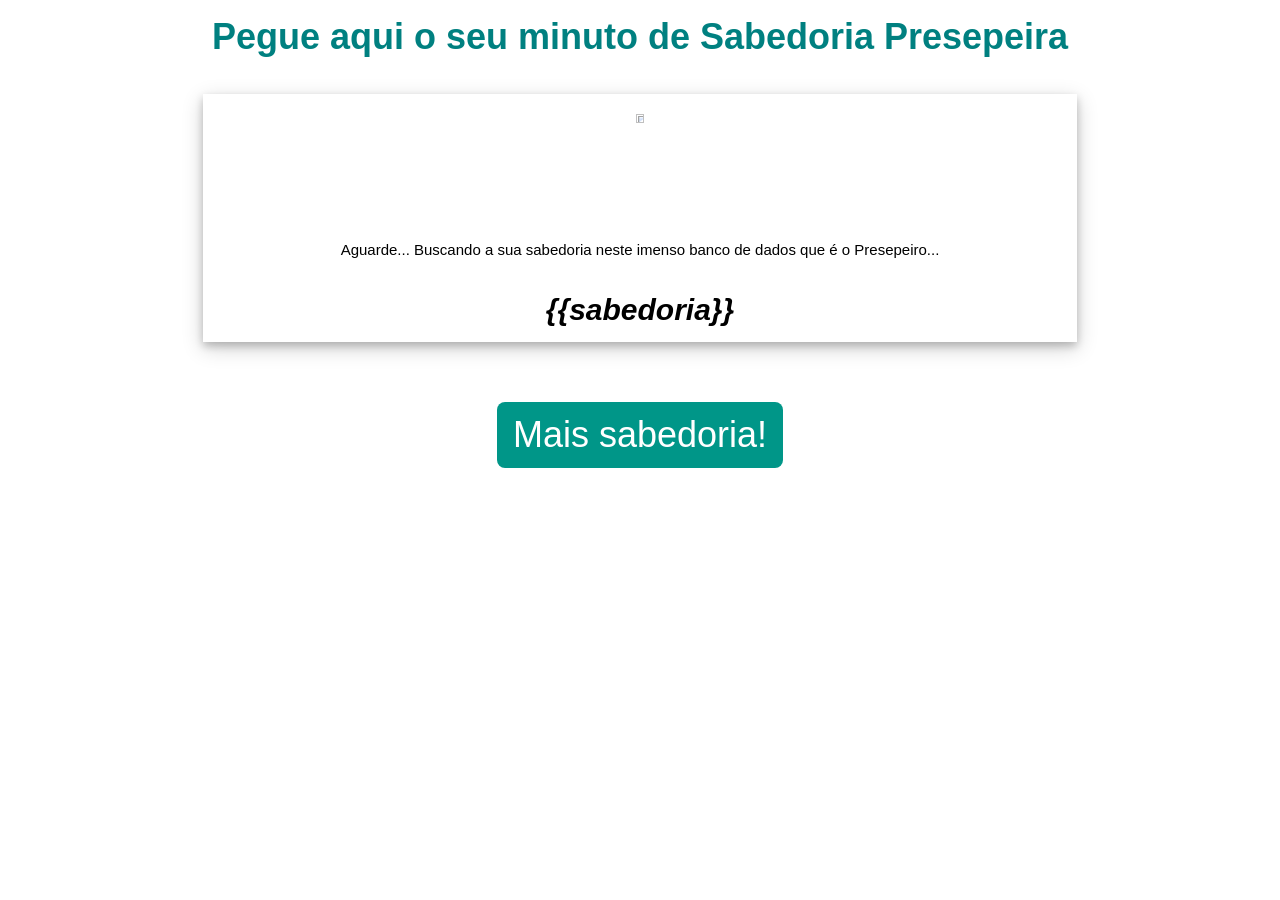
==== static/index.html @ c14ec1e2 "Creating project" ====
<html ng-app="presepasApp">
<meta charset="utf-8" /> 
<head><title>Sabedoria Presepeira</title>
<meta name="viewport" content="width=device-width, initial-scale=1">
<link rel="stylesheet" href="style/style.css">
 <script data-require="angular.js@*" data-semver="1.5.5" src="/js/angular.min.js"></script>
 <script data-require="angular-route@*" data-semver="1.5.5" src="/js/angular-route.min.js"></script>
    <script data-require="angular-route@*" data-semver="1.5.5" src="/js/angular-resource.min.js"></script>
     <script src="/js/app.js"></script>
</head><body>
<center>
<div class="w3-container" ng-controller="MainController as ctrl">
  <h1 style="
    color: teal;
    font-weight: bold;
">Pegue aqui o seu minuto de Sabedoria Presepeira</h1>
  <div class="w3-card-4" style="width:70%; margin: 30px;">
    <div ng-show="ctrl.showLoading" style="margin-left: 20px; margin-right: 20px;">
    	<img src="/img/loading.gif" width="10%" style="margin-top: 20px; margin-bottom: 20px;">
    	<p>Aguarde... Buscando a sua sabedoria neste imenso banco de dados que é o Presepeiro...</p>
    </div>
    <div class="w3-container">
      <h2><b><i>{{sabedoria}}</i></b></h2>
    </div>
  </div>
  <p><button class="w3-btn w3-round-large w3-xxlarge w3-ripple w3-teal" style="margin: 30px" ng-click="ctrl.getSabedoria()">Mais sabedoria!</button></p>
</div>
</center>




</body></html>
---- static/style/style.css ----
/* W3.CSS 2.82 by Jan Egil and Borge Refsnes */
html{box-sizing:border-box}*,*:before,*:after{box-sizing:inherit}
/* Extract from normalize.css by Nicolas Gallagher and Jonathan Neal git.io/normalize */
html{-ms-text-size-adjust:100%;-webkit-text-size-adjust:100%}body{margin:0}
article,aside,details,figcaption,figure,footer,header,main,menu,nav,section,summary{display:block}
audio,canvas,progress,video{display:inline-block}progress{vertical-align:baseline}
audio:not([controls]){display:none;height:0}[hidden],template{display:none}
a{background-color:transparent;-webkit-text-decoration-skip:objects}
a:active,a:hover{outline-width:0}abbr[title]{border-bottom:none;text-decoration:underline;text-decoration:underline dotted}
dfn{font-style:italic}mark{background:#ff0;color:#000}
small{font-size:80%}sub,sup{font-size:75%;line-height:0;position:relative;vertical-align:baseline}
sub{bottom:-0.25em}sup{top:-0.5em}figure{margin:1em 40px}
img{border-style:none}svg:not(:root){overflow:hidden}
code,kbd,pre,samp{font-family:monospace,monospace;font-size:1em}
hr{box-sizing:content-box;height:0;overflow:visible}
button,input,select,textarea{font:inherit;margin:0}optgroup{font-weight:bold}
button,input{overflow:visible}button,select{text-transform:none}
button,html [type=button],[type=reset],[type=submit]{-webkit-appearance:button}
button::-moz-focus-inner, [type=button]::-moz-focus-inner, [type=reset]::-moz-focus-inner, [type=submit]::-moz-focus-inner{border-style:none;padding:0}
button:-moz-focusring, [type=button]:-moz-focusring, [type=reset]:-moz-focusring, [type=submit]:-moz-focusring{outline:1px dotted ButtonText}
fieldset{border:1px solid #c0c0c0;margin:0 2px;padding:.35em .625em .75em}
legend{color:inherit;display:table;max-width:100%;padding:0;white-space:normal}textarea{overflow:auto}
[type=checkbox],[type=radio]{padding:0}
[type=number]::-webkit-inner-spin-button,[type=number]::-webkit-outer-spin-button{height:auto}
[type=search]{-webkit-appearance:textfield;outline-offset:-2px}
[type=search]::-webkit-search-cancel-button,[type=search]::-webkit-search-decoration{-webkit-appearance:none}
::-webkit-input-placeholder{color:inherit;opacity:0.54}
::-webkit-file-upload-button{-webkit-appearance:button;font:inherit}
/* End extract */
html,body{font-family:Verdana,sans-serif;font-size:15px;line-height:1.5}html{overflow-x:hidden}
h1,h2,h3,h4,h5,h6,.w3-slim,.w3-wide{font-family:"Segoe UI",Arial,sans-serif}
h1{font-size:36px}h2{font-size:30px}h3{font-size:24px}h4{font-size:20px}h5{font-size:18px}h6{font-size:16px}
.w3-serif{font-family:"Times New Roman",Times,serif}
h1,h2,h3,h4,h5,h6{font-weight:400;margin:10px 0}.w3-wide{letter-spacing:4px}
h1 a,h2 a,h3 a,h4 a,h5 a,h6 a{font-weight:inherit}
hr{border:0;border-top:1px solid #eee;margin:20px 0}
img{margin-bottom:-5px}a{color:inherit}
.w3-image{max-width:100%;height:auto}
.w3-table,.w3-table-all{border-collapse:collapse;border-spacing:0;width:100%;display:table}
.w3-table-all{border:1px solid #ccc}
.w3-bordered tr,.w3-table-all tr{border-bottom:1px solid #ddd}
.w3-striped tbody tr:nth-child(even){background-color:#f1f1f1}
.w3-table-all tr:nth-child(odd){background-color:#fff}
.w3-table-all tr:nth-child(even){background-color:#f1f1f1}
.w3-hoverable tbody tr:hover,.w3-ul.w3-hoverable li:hover{background-color:#ccc}
.w3-centered tr th,.w3-centered tr td{text-align:center}
.w3-table td,.w3-table th,.w3-table-all td,.w3-table-all th{padding:8px 8px;display:table-cell;text-align:left;vertical-align:top}
.w3-table th:first-child,.w3-table td:first-child,.w3-table-all th:first-child,.w3-table-all td:first-child{padding-left:16px}
.w3-btn,.w3-btn-block{border:none;display:inline-block;outline:0;padding:6px 16px;vertical-align:middle;overflow:hidden;text-decoration:none!important;color:#fff;background-color:#000;text-align:center;cursor:pointer;white-space:nowrap}
.w3-btn:hover,.w3-btn-block:hover,.w3-btn-floating:hover,.w3-btn-floating-large:hover{box-shadow:0 8px 16px 0 rgba(0,0,0,0.2),0 6px 20px 0 rgba(0,0,0,0.19)}
.w3-btn,.w3-btn-floating,.w3-btn-floating-large,.w3-closenav,.w3-opennav{-webkit-touch-callout:none;-webkit-user-select:none;-khtml-user-select:none;-moz-user-select:none;-ms-user-select:none;user-select:none}   
.w3-btn-floating,.w3-btn-floating-large{display:inline-block;text-align:center;color:#fff;background-color:#000;position:relative;overflow:hidden;z-index:1;padding:0;border-radius:50%;cursor:pointer;font-size:24px}
.w3-btn-floating{width:40px;height:40px;line-height:40px}.w3-btn-floating-large{width:56px;height:56px;line-height:56px}
.w3-disabled,.w3-btn:disabled,.w3-btn-floating:disabled,.w3-btn-floating-large:disabled{cursor:not-allowed;opacity:0.3}
.w3-btn.w3-disabled *,.w3-btn-block.w3-disabled,.w3-btn-floating.w3-disabled *,.w3-btn:disabled *,.w3-btn-floating:disabled *{pointer-events:none}
.w3-btn.w3-disabled:hover,.w3-btn-block.w3-disabled:hover,.w3-btn:disabled:hover,.w3-btn-floating.w3-disabled:hover,.w3-btn-floating:disabled:hover,
.w3-btn-floating-large.w3-disabled:hover,.w3-btn-floating-large:disabled:hover{box-shadow:none}
.w3-btn-group .w3-btn{float:left}.w3-btn-block{width:100%}
.w3-btn-bar .w3-btn{box-shadow:none;background-color:inherit;color:inherit;float:left}.w3-btn-bar .w3-btn:hover{background-color:#ccc}
.w3-badge,.w3-tag,.w3-sign{background-color:#000;color:#fff;display:inline-block;padding-left:8px;padding-right:8px;text-align:center}
.w3-badge{border-radius:50%}
ul.w3-ul{list-style-type:none;padding:0;margin:0}ul.w3-ul li{padding:6px 2px 6px 16px;border-bottom:1px solid #ddd}ul.w3-ul li:last-child{border-bottom:none}
.w3-tooltip,.w3-display-container{position:relative}.w3-tooltip .w3-text{display:none}.w3-tooltip:hover .w3-text{display:inline-block}
.w3-navbar{list-style-type:none;margin:0;padding:0;overflow:hidden}
.w3-navbar li{float:left}.w3-navbar li a,.w3-navitem{display:block;padding:8px 16px}.w3-navbar li a:hover{color:#000;background-color:#ccc}
.w3-navbar .w3-dropdown-hover,.w3-navbar .w3-dropdown-click{position:static}
.w3-navbar .w3-dropdown-hover:hover,.w3-navbar .w3-dropdown-hover:first-child,.w3-navbar .w3-dropdown-click:hover{background-color:#ccc;color:#000}
.w3-navbar a,.w3-topnav a,.w3-sidenav a,.w3-dropdown-content a,.w3-accordion-content a,.w3-dropnav a{text-decoration:none!important}
.w3-navbar .w3-opennav.w3-right{float:right!important}.w3-topnav{padding:8px 8px}
.w3-topnav a{padding:0 8px;border-bottom:3px solid transparent;-webkit-transition:border-bottom .3s;transition:border-bottom .3s}
.w3-topnav a:hover{border-bottom:3px solid #fff}.w3-topnav .w3-dropdown-hover a{border-bottom:0}
.w3-opennav,.w3-closenav{color:inherit}.w3-opennav:hover,.w3-closenav:hover{cursor:pointer;opacity:0.8}
.w3-btn,.w3-btn-floating,.w3-dropnav a,.w3-btn-floating-large,.w3-btn-block,.w3-hover-shadow,.w3-hover-opacity,.w3-hover-opacity-off,.w3-hover-sepia,.w3-hover-grayscale,.w3-hover-greyscale,
.w3-navbar a,.w3-sidenav a,.w3-pagination li a,.w3-hoverable tbody tr,.w3-hoverable li,.w3-accordion-content a,.w3-dropdown-content a,.w3-dropdown-click:hover,.w3-dropdown-hover:hover,.w3-opennav,.w3-closenav,.w3-closebtn,
.w3-hover-amber,.w3-hover-aqua,.w3-hover-blue,.w3-hover-light-blue,.w3-hover-brown,.w3-hover-cyan,.w3-hover-blue-grey,.w3-hover-green,.w3-hover-light-green,.w3-hover-indigo,.w3-hover-khaki,.w3-hover-lime,.w3-hover-orange,.w3-hover-deep-orange,.w3-hover-pink,
.w3-hover-purple,.w3-hover-deep-purple,.w3-hover-red,.w3-hover-sand,.w3-hover-teal,.w3-hover-yellow,.w3-hover-white,.w3-hover-black,.w3-hover-grey,.w3-hover-light-grey,.w3-hover-dark-grey,.w3-hover-text-amber,.w3-hover-text-aqua,.w3-hover-text-blue,.w3-hover-text-light-blue,
.w3-hover-text-brown,.w3-hover-text-cyan,.w3-hover-text-blue-grey,.w3-hover-text-green,.w3-hover-text-light-green,.w3-hover-text-indigo,.w3-hover-text-khaki,.w3-hover-text-lime,.w3-hover-text-orange,.w3-hover-text-deep-orange,.w3-hover-text-pink,.w3-hover-text-purple,
.w3-hover-text-deep-purple,.w3-hover-text-red,.w3-hover-text-sand,.w3-hover-text-teal,.w3-hover-text-yellow,.w3-hover-text-white,.w3-hover-text-black,.w3-hover-text-grey,.w3-hover-text-light-grey,.w3-hover-text-dark-grey
{-webkit-transition:background-color .3s,color .15s,box-shadow .3s,opacity 0.3s,filter 0.3s;transition:background-color .3s,color .15s,box-shadow .3s,opacity 0.3s,filter 0.3s}
.w3-ripple:active{opacity:0.5}.w3-ripple{-webkit-transition:opacity 0s;transition:opacity 0s}
.w3-sidenav{height:100%;width:200px;background-color:#fff;position:fixed!important;z-index:1;overflow:auto}
.w3-sidenav a{padding:4px 2px 4px 16px}.w3-sidenav a:hover{background-color:#ccc}.w3-sidenav a,.w3-dropnav a{display:block}
.w3-sidenav .w3-dropdown-hover:hover,.w3-sidenav .w3-dropdown-hover:first-child,.w3-sidenav .w3-dropdown-click:hover,.w3-dropnav a:hover{background-color:#ccc;color:#000}
.w3-sidenav .w3-dropdown-hover,.w3-sidenav .w3-dropdown-click {width:100%}.w3-sidenav .w3-dropdown-hover .w3-dropdown-content,.w3-sidenav .w3-dropdown-click .w3-dropdown-content{min-width:100%}
.w3-main,#main{transition:margin-left .4s}
.w3-modal{z-index:3;display:none;padding-top:100px;position:fixed;left:0;top:0;width:100%;height:100%;overflow:auto;background-color:rgb(0,0,0);background-color:rgba(0,0,0,0.4)}
.w3-modal-content{margin:auto;background-color:#fff;position:relative;padding:0;outline:0;width:600px}.w3-closebtn{text-decoration:none;float:right;font-size:24px;font-weight:bold;color:inherit}
.w3-closebtn:hover,.w3-closebtn:focus{color:#000;text-decoration:none;cursor:pointer}
.w3-pagination{display:inline-block;padding:0;margin:0}.w3-pagination li{display:inline}
.w3-pagination li a{text-decoration:none;color:#000;float:left;padding:8px 16px}
.w3-pagination li a:hover{background-color:#ccc}
.w3-input-group,.w3-group{margin-top:24px;margin-bottom:24px}
.w3-input{padding:8px;display:block;border:none;border-bottom:1px solid #808080;width:100%}
.w3-label{color:#009688}.w3-input:not(:valid)~.w3-validate{color:#f44336}
.w3-select{padding:9px 0;width:100%;color:#000;border:1px solid transparent;border-bottom:1px solid #009688}
.w3-select select:focus{color:#000;border:1px solid #009688}.w3-select option[disabled]{color:#009688}
.w3-dropdown-click,.w3-dropdown-hover{position:relative;display:inline-block;cursor:pointer}
.w3-dropdown-hover:hover .w3-dropdown-content{display:block;z-index:1}
.w3-dropdown-content{cursor:auto;color:#000;background-color:#fff;display:none;position:absolute;min-width:160px;margin:0;padding:0}
.w3-dropdown-content a{padding:6px 16px;display:block}
.w3-dropdown-content a:hover{background-color:#ccc}
.w3-accordion {width:100%;cursor:pointer}
.w3-accordion-content{cursor:auto;display:none;position:relative;width:100%;margin:0;padding:0}
.w3-accordion-content a{padding:6px 16px;display:block}.w3-accordion-content a:hover{background-color:#ccc}
.w3-progress-container{width:100%;height:1.5em;position:relative;background-color:#f1f1f1}
.w3-progressbar{background-color:#757575;height:100%;position:absolute;line-height:inherit}
input[type=checkbox].w3-check,input[type=radio].w3-radio{width:24px;height:24px;position:relative;top:6px}
input[type=checkbox].w3-check:checked+.w3-validate,input[type=radio].w3-radio:checked+.w3-validate{color:#009688} 
input[type=checkbox].w3-check:disabled+.w3-validate,input[type=radio].w3-radio:disabled+.w3-validate{color:#aaa}
.w3-responsive{overflow-x:auto}
.w3-container:after,.w3-panel:after,.w3-row:after,.w3-row-padding:after,.w3-topnav:after,.w3-clear:after,.w3-btn-group:before,.w3-btn-group:after,.w3-btn-bar:before,.w3-btn-bar:after
{content:"";display:table;clear:both}
.w3-col,.w3-half,.w3-third,.w3-twothird,.w3-threequarter,.w3-quarter{float:left;width:100%}
.w3-col.s1{width:8.33333%}
.w3-col.s2{width:16.66666%}
.w3-col.s3{width:24.99999%}
.w3-col.s4{width:33.33333%}
.w3-col.s5{width:41.66666%}
.w3-col.s6{width:49.99999%}
.w3-col.s7{width:58.33333%}
.w3-col.s8{width:66.66666%}
.w3-col.s9{width:74.99999%}
.w3-col.s10{width:83.33333%}
.w3-col.s11{width:91.66666%}
.w3-col.s12,.w3-half,.w3-third,.w3-twothird,.w3-threequarter,.w3-quarter{width:99.99999%}
@media only screen and (min-width:601px){
.w3-col.m1{width:8.33333%}
.w3-col.m2{width:16.66666%}
.w3-col.m3,.w3-quarter{width:24.99999%}
.w3-col.m4,.w3-third{width:33.33333%}
.w3-col.m5{width:41.66666%}
.w3-col.m6,.w3-half{width:49.99999%}
.w3-col.m7{width:58.33333%}
.w3-col.m8,.w3-twothird{width:66.66666%}
.w3-col.m9,.w3-threequarter{width:74.99999%}
.w3-col.m10{width:83.33333%}
.w3-col.m11{width:91.66666%}
.w3-col.m12{width:99.99999%}}
@media only screen and (min-width:993px){
.w3-col.l1{width:8.33333%}
.w3-col.l2{width:16.66666%}
.w3-col.l3,.w3-quarter{width:24.99999%}
.w3-col.l4,.w3-third{width:33.33333%}
.w3-col.l5{width:41.66666%}
.w3-col.l6,.w3-half{width:49.99999%}
.w3-col.l7{width:58.33333%}
.w3-col.l8,.w3-twothird{width:66.66666%}
.w3-col.l9,.w3-threequarter{width:74.99999%}
.w3-col.l10{width:83.33333%}
.w3-col.l11{width:91.66666%}
.w3-col.l12{width:99.99999%}}
.w3-content{max-width:980px;margin:auto}
.w3-rest{overflow:hidden}
.w3-hide{display:none!important}.w3-show-block,.w3-show{display:block!important}.w3-show-inline-block{display:inline-block!important}
@media (max-width:600px){.w3-modal-content{margin:0 10px;width:auto!important}.w3-modal{padding-top:30px}}
@media (max-width:768px){.w3-modal-content{width:500px}.w3-modal{padding-top:50px}}
@media (min-width:993px){.w3-modal-content{width:900px}}
@media screen and (max-width:600px){.w3-topnav a{display:block}.w3-navbar li:not(.w3-opennav){float:none;width:100%!important}.w3-navbar li.w3-right{float:none!important}}	
@media screen and (max-width:600px){.w3-topnav .w3-dropdown-hover .w3-dropdown-content,.w3-navbar .w3-dropdown-click .w3-dropdown-content,.w3-navbar .w3-dropdown-hover .w3-dropdown-content{position:relative}}	
@media screen and (max-width:600px){.w3-topnav,.w3-navbar{text-align:center}}
@media (max-width:600px){.w3-hide-small{display:none!important}}
@media (max-width:992px) and (min-width:601px){.w3-hide-medium{display:none!important}}
@media (min-width:993px){.w3-hide-large{display:none!important}}
@media screen and (max-width:992px){.w3-sidenav.w3-collapse{display:none}.w3-main{margin-left:0!important;margin-right:0!important}}
@media screen and (min-width:993px){.w3-sidenav.w3-collapse{display:block!important}}
.w3-top,.w3-bottom{position:fixed;width:100%;z-index:1}.w3-top{top:0}.w3-bottom{bottom:0}
.w3-overlay{position:fixed;display:none;width:100%;height:100%;top:0;left:0;right:0;bottom:0;background-color:rgba(0,0,0,0.5);z-index:2}
.w3-left{float:left!important}.w3-right{float:right!important}
.w3-tiny{font-size:10px!important}.w3-small{font-size:12px!important}
.w3-medium{font-size:15px!important}.w3-large{font-size:18px!important}
.w3-xlarge{font-size:24px!important}.w3-xxlarge{font-size:36px!important}
.w3-xxxlarge{font-size:48px!important}.w3-jumbo{font-size:64px!important}
.w3-vertical{word-break:break-all;line-height:1;text-align:center;width:0.6em}
.w3-left-align{text-align:left!important}.w3-right-align{text-align:right!important}
.w3-justify{text-align:justify!important}.w3-center{text-align:center!important}
.w3-display-topleft{position:absolute;left:0;top:0}.w3-display-topright{position:absolute;right:0;top:0}
.w3-display-bottomleft{position:absolute;left:0;bottom:0}.w3-display-bottomright{position:absolute;right:0;bottom:0}
.w3-display-middle{position:absolute;top:50%;left:50%;transform:translate(-50%,-50%);-ms-transform:translate(-50%,-50%)}
.w3-display-left{position:absolute;top:50%;left:0%;transform:translate(0%,-50%);-ms-transform:translate(-0%,-50%)}
.w3-display-right{position:absolute;top:50%;right:0%;transform:translate(0%,-50%);-ms-transform:translate(-50%,-50%)}
.w3-display-topmiddle{position:absolute;left:50%;top:0;transform:translate(-50%,0%);-ms-transform:translate(-50%,0%)}
.w3-display-bottommiddle{position:absolute;left:50%;bottom:0;transform:translate(-50%,0%);-ms-transform:translate(-50%,0%)}
.w3-circle{border-radius:50%!important}
.w3-round-small{border-radius:2px!important}.w3-round,.w3-round-medium{border-radius:4px!important}
.w3-round-large{border-radius:8px!important}.w3-round-xlarge{border-radius:16px!important}
.w3-round-xxlarge{border-radius:32px!important}.w3-round-jumbo{border-radius:64px!important}
.w3-border-0{border:0!important}.w3-border{border:1px solid #ccc!important}
.w3-border-top{border-top:1px solid #ccc!important}.w3-border-bottom{border-bottom:1px solid #ccc!important}
.w3-border-left{border-left:1px solid #ccc!important}.w3-border-right{border-right:1px solid #ccc!important}
.w3-margin{margin:16px!important}.w3-margin-0{margin:0!important}
.w3-margin-top{margin-top:16px!important}.w3-margin-bottom{margin-bottom:16px!important}
.w3-margin-left{margin-left:16px!important}.w3-margin-right{margin-right:16px!important}
.w3-section{margin-top:16px!important;margin-bottom:16px!important}
.w3-padding-tiny{padding:2px 4px!important}.w3-padding-small{padding:4px 8px!important}
.w3-padding-medium,.w3-padding,.w3-form{padding:8px 16px!important}
.w3-padding-large{padding:12px 24px!important}.w3-padding-xlarge{padding:16px 32px!important}
.w3-padding-xxlarge{padding:24px 48px!important}.w3-padding-jumbo{padding:32px 64px!important}
.w3-padding-4{padding-top:4px!important;padding-bottom:4px!important}
.w3-padding-8{padding-top:8px!important;padding-bottom:8px!important}
.w3-padding-12{padding-top:12px!important;padding-bottom:12px!important}
.w3-padding-16{padding-top:16px!important;padding-bottom:16px!important}
.w3-padding-24{padding-top:24px!important;padding-bottom:24px!important}
.w3-padding-32{padding-top:32px!important;padding-bottom:32px!important}
.w3-padding-48{padding-top:48px!important;padding-bottom:48px!important}
.w3-padding-64{padding-top:64px!important;padding-bottom:64px!important}
.w3-padding-128{padding-top:128px!important;padding-bottom:128px!important}
.w3-padding-0{padding:0!important}
.w3-padding-top{padding-top:8px!important}.w3-padding-bottom{padding-bottom:8px!important}
.w3-padding-left{padding-left:16px!important}.w3-padding-right{padding-right:16px!important}
.w3-topbar{border-top:6px solid #ccc!important}.w3-bottombar{border-bottom:6px solid #ccc!important}
.w3-leftbar{border-left:6px solid #ccc!important}.w3-rightbar{border-right:6px solid #ccc!important}
.w3-row-padding,.w3-row-padding>.w3-half,.w3-row-padding>.w3-third,.w3-row-padding>.w3-twothird,.w3-row-padding>.w3-threequarter,.w3-row-padding>.w3-quarter,.w3-row-padding>.w3-col{padding:0 8px}
.w3-spin{animation:w3-spin 2s infinite linear;-webkit-animation:w3-spin 2s infinite linear}
@-webkit-keyframes w3-spin{0%{-webkit-transform:rotate(0deg);transform:rotate(0deg)}100%{-webkit-transform:rotate(359deg);transform:rotate(359deg)}}
@keyframes w3-spin{0%{-webkit-transform:rotate(0deg);transform:rotate(0deg)}100%{-webkit-transform:rotate(359deg);transform:rotate(359deg)}}
.w3-container{padding:0.01em 16px}
.w3-panel{padding:0.01em 16px;margin-top:16px!important;margin-bottom:16px!important}
.w3-example{background-color:#f1f1f1;padding:0.01em 16px}
.w3-code,.w3-codespan{font-family:Consolas,"courier new";font-size:16px}
.w3-code{line-height:1.4;width:auto;background-color:#fff;padding:8px 12px;border-left:4px solid #4CAF50;word-wrap:break-word}
.w3-codespan{color:crimson;background-color:#f1f1f1;padding-left:4px;padding-right:4px;font-size:110%}
.w3-example,.w3-code{margin:20px 0}.w3-card{border:1px solid #ccc}
.w3-card-2,.w3-example{box-shadow:0 2px 4px 0 rgba(0,0,0,0.16),0 2px 10px 0 rgba(0,0,0,0.12)!important}
.w3-card-4,.w3-hover-shadow:hover{box-shadow:0 4px 8px 0 rgba(0,0,0,0.2),0 6px 20px 0 rgba(0,0,0,0.19)!important}
.w3-card-8{box-shadow:0 8px 16px 0 rgba(0,0,0,0.2),0 6px 20px 0 rgba(0,0,0,0.19)!important}
.w3-card-12{box-shadow:0 12px 16px 0 rgba(0,0,0,0.24),0 17px 50px 0 rgba(0,0,0,0.19)!important}
.w3-card-16{box-shadow:0 16px 24px 0 rgba(0,0,0,0.22),0 25px 55px 0 rgba(0,0,0,0.21)!important}
.w3-card-24{box-shadow:0 24px 24px 0 rgba(0,0,0,0.2),0 40px 77px 0 rgba(0,0,0,0.22)!important}
.w3-animate-fading{-webkit-animation:fading 10s infinite;animation:fading 10s infinite}
@-webkit-keyframes fading{0%{opacity:0}50%{opacity:1}100%{opacity:0}}
@keyframes fading{0%{opacity:0}50%{opacity:1}100%{opacity:0}}
.w3-animate-opacity{-webkit-animation:opac 1.5s;animation:opac 1.5s}
@-webkit-keyframes opac{from{opacity:0} to{opacity:1}}
@keyframes opac{from{opacity:0} to{opacity:1}}
.w3-animate-top{position:relative;-webkit-animation:animatetop 0.4s;animation:animatetop 0.4s}
@-webkit-keyframes animatetop{from{top:-300px;opacity:0} to{top:0;opacity:1}}
@keyframes animatetop{from{top:-300px;opacity:0} to{top:0;opacity:1}}
.w3-animate-left{position:relative;-webkit-animation:animateleft 0.4s;animation:animateleft 0.4s}
@-webkit-keyframes animateleft{from{left:-300px;opacity:0} to{left:0;opacity:1}}
@keyframes animateleft{from{left:-300px;opacity:0} to{left:0;opacity:1}}
.w3-animate-right{position:relative;-webkit-animation:animateright 0.4s;animation:animateright 0.4s}
@-webkit-keyframes animateright{from{right:-300px;opacity:0} to{right:0;opacity:1}}
@keyframes animateright{from{right:-300px;opacity:0} to{right:0;opacity:1}}
.w3-animate-bottom{position:relative;-webkit-animation:animatebottom 0.4s;animation:animatebottom 0.4s}
@-webkit-keyframes animatebottom{from{bottom:-300px;opacity:0} to{bottom:0px;opacity:1}}
@keyframes animatebottom{from{bottom:-300px;opacity:0} to{bottom:0;opacity:1}}
.w3-animate-zoom {-webkit-animation:animatezoom 0.6s;animation:animatezoom 0.6s}
@-webkit-keyframes animatezoom{from{-webkit-transform:scale(0)} to{-webkit-transform:scale(1)}}
@keyframes animatezoom{from{transform:scale(0)} to{transform:scale(1)}}
.w3-animate-input{-webkit-transition:width 0.4s ease-in-out;transition:width 0.4s ease-in-out}.w3-animate-input:focus{width:100%!important}
.w3-opacity,.w3-hover-opacity:hover{opacity:0.60;filter:alpha(opacity=60);-webkit-backface-visibility:hidden}
.w3-opacity-off,.w3-hover-opacity-off:hover{opacity:1;filter:alpha(opacity=100);-webkit-backface-visibility:hidden}
.w3-opacity-max{opacity:0.25;filter:alpha(opacity=25);-webkit-backface-visibility:hidden}
.w3-opacity-min{opacity:0.75;filter:alpha(opacity=75);-webkit-backface-visibility:hidden}
.w3-greyscale-max,.w3-grayscale-max,.w3-hover-greyscale:hover,.w3-hover-grayscale:hover{-webkit-filter:grayscale(100%);filter:grayscale(100%)}
.w3-greyscale,.w3-grayscale{-webkit-filter:grayscale(75%);filter:grayscale(75%)}
.w3-greyscale-min,.w3-grayscale-min{-webkit-filter:grayscale(50%);filter:grayscale(50%)}
.w3-sepia{-webkit-filter:sepia(75%);filter:sepia(75%)}
.w3-sepia-max,.w3-hover-sepia:hover{-webkit-filter:sepia(100%);filter:sepia(100%)}
.w3-sepia-min{-webkit-filter:sepia(50%);filter:sepia(50%)}
.w3-text-shadow{text-shadow:1px 1px 0 #444}.w3-text-shadow-white{text-shadow:1px 1px 0 #ddd}
.w3-transparent{background-color:transparent!important}
.w3-hover-none:hover{box-shadow:none!important;background-color:transparent!important}
/* Colors */
.w3-amber,.w3-hover-amber:hover{color:#000!important;background-color:#ffc107!important}
.w3-aqua,.w3-hover-aqua:hover{color:#000!important;background-color:#00ffff!important}
.w3-blue,.w3-hover-blue:hover{color:#fff!important;background-color:#2196F3!important}
.w3-light-blue,.w3-hover-light-blue:hover{color:#000!important;background-color:#87CEEB!important}
.w3-brown,.w3-hover-brown:hover{color:#fff!important;background-color:#795548!important}
.w3-cyan,.w3-hover-cyan:hover{color:#000!important;background-color:#00bcd4!important}
.w3-blue-grey,.w3-hover-blue-grey:hover,.w3-blue-gray,.w3-hover-blue-gray:hover{color:#fff!important;background-color:#607d8b!important}
.w3-green,.w3-hover-green:hover{color:#fff!important;background-color:#4CAF50!important}
.w3-light-green,.w3-hover-light-green:hover{color:#000!important;background-color:#8bc34a!important}
.w3-indigo,.w3-hover-indigo:hover{color:#fff!important;background-color:#3f51b5!important}
.w3-khaki,.w3-hover-khaki:hover{color:#000!important;background-color:#f0e68c!important}
.w3-lime,.w3-hover-lime:hover{color:#000!important;background-color:#cddc39!important}
.w3-orange,.w3-hover-orange:hover{color:#000!important;background-color:#ff9800!important}
.w3-deep-orange,.w3-hover-deep-orange:hover{color:#fff!important;background-color:#ff5722!important}
.w3-pink,.w3-hover-pink:hover{color:#fff!important;background-color:#e91e63!important}
.w3-purple,.w3-hover-purple:hover{color:#fff!important;background-color:#9c27b0!important}
.w3-deep-purple,.w3-hover-deep-purple:hover{color:#fff!important;background-color:#673ab7!important}
.w3-red,.w3-hover-red:hover{color:#fff!important;background-color:#f44336!important}
.w3-sand,.w3-hover-sand:hover{color:#000!important;background-color:#fdf5e6!important}
.w3-teal,.w3-hover-teal:hover{color:#fff!important;background-color:#009688!important}
.w3-yellow,.w3-hover-yellow:hover{color:#000!important;background-color:#ffeb3b!important}
.w3-white,.w3-hover-white:hover{color:#000!important;background-color:#fff!important}
.w3-black,.w3-hover-black:hover{color:#fff!important;background-color:#000!important}
.w3-grey,.w3-hover-grey:hover,.w3-gray,.w3-hover-gray:hover{color:#000!important;background-color:#9e9e9e!important}
.w3-light-grey,.w3-hover-light-grey:hover,.w3-light-gray,.w3-hover-light-gray:hover{color:#000!important;background-color:#f1f1f1!important}
.w3-dark-grey,.w3-hover-dark-grey:hover,.w3-dark-gray,.w3-hover-dark-gray:hover{color:#fff!important;background-color:#616161!important}
.w3-pale-red,.w3-hover-pale-red:hover{color:#000!important;background-color:#ffdddd!important}
.w3-pale-green,.w3-hover-pale-green:hover{color:#000!important;background-color:#ddffdd!important}
.w3-pale-yellow,.w3-hover-pale-yellow:hover{color:#000!important;background-color:#ffffcc!important}
.w3-pale-blue,.w3-hover-pale-blue:hover{color:#000!important;background-color:#ddffff!important}
.w3-text-amber,.w3-hover-text-amber:hover{color:#ffc107!important}
.w3-text-aqua,.w3-hover-text-aqua:hover{color:#00ffff!important}
.w3-text-blue,.w3-hover-text-blue:hover{color:#2196F3!important}
.w3-text-light-blue,.w3-hover-text-light-blue:hover{color:#87CEEB!important}
.w3-text-brown,.w3-hover-text-brown:hover{color:#795548!important}
.w3-text-cyan,.w3-hover-text-cyan:hover{color:#00bcd4!important}
.w3-text-blue-grey,.w3-hover-text-blue-grey:hover,.w3-text-blue-gray,.w3-hover-text-blue-gray:hover{color:#607d8b!important}
.w3-text-green,.w3-hover-text-green:hover{color:#4CAF50!important}
.w3-text-light-green,.w3-hover-text-light-green:hover{color:#8bc34a!important}
.w3-text-indigo,.w3-hover-text-indigo:hover{color:#3f51b5!important}
.w3-text-khaki,.w3-hover-text-khaki:hover{color:#b4aa50!important}
.w3-text-lime,.w3-hover-text-lime:hover{color:#cddc39!important}
.w3-text-orange,.w3-hover-text-orange:hover{color:#ff9800!important}
.w3-text-deep-orange,.w3-hover-text-deep-orange:hover{color:#ff5722!important}
.w3-text-pink,.w3-hover-text-pink:hover{color:#e91e63!important}
.w3-text-purple,.w3-hover-text-purple:hover{color:#9c27b0!important}
.w3-text-deep-purple,.w3-hover-text-deep-purple:hover{color:#673ab7!important}
.w3-text-red,.w3-hover-text-red:hover{color:#f44336!important}
.w3-text-sand,.w3-hover-text-sand:hover{color:#fdf5e6!important}
.w3-text-teal,.w3-hover-text-teal:hover{color:#009688!important}
.w3-text-yellow,.w3-hover-text-yellow:hover{color:#d2be0e!important}
.w3-text-white,.w3-hover-text-white:hover{color:#fff!important}
.w3-text-black,.w3-hover-text-black:hover{color:#000!important}
.w3-text-grey,.w3-hover-text-grey:hover,.w3-text-gray,.w3-hover-text-gray:hover{color:#757575!important}
.w3-text-light-grey,.w3-hover-text-light-grey:hover,.w3-text-light-gray,.w3-hover-text-light-gray:hover{color:#f1f1f1!important}
.w3-text-dark-grey,.w3-hover-text-dark-grey:hover,.w3-text-dark-gray,.w3-hover-text-dark-gray:hover{color:#3a3a3a!important}
.w3-border-amber,.w3-hover-border-amber:hover{border-color:#ffc107!important}
.w3-border-aqua,.w3-hover-border-aqua:hover{border-color:#00ffff!important}
.w3-border-blue,.w3-hover-border-blue:hover{border-color:#2196F3!important}
.w3-border-light-blue,.w3-hover-border-light-blue:hover{border-color:#87CEEB!important}
.w3-border-brown,.w3-hover-border-brown:hover{border-color:#795548!important}
.w3-border-cyan,.w3-hover-border-cyan:hover{border-color:#00bcd4!important}
.w3-border-blue-grey,.w3-hover-blue-grey:hover,.w3-border-blue-gray,.w3-hover-blue-gray:hover{border-color:#607d8b!important}
.w3-border-green,.w3-hover-border-green:hover{border-color:#4CAF50!important}
.w3-border-light-green,.w3-hover-border-light-green:hover{border-color:#8bc34a!important}
.w3-border-indigo,.w3-hover-border-indigo:hover{border-color:#3f51b5!important}
.w3-border-khaki,.w3-hover-border-khaki:hover{border-color:#f0e68c!important}
.w3-border-lime,.w3-hover-border-lime:hover{border-color:#cddc39!important}
.w3-border-orange,.w3-hover-border-orange:hover{border-color:#ff9800!important}
.w3-border-deep-orange,.w3-hover-border-deep-orange:hover{border-color:#ff5722!important}
.w3-border-pink,.w3-hover-border-pink:hover{border-color:#e91e63!important}
.w3-border-purple,.w3-hover-border-purple:hover{border-color:#9c27b0!important}
.w3-border-deep-purple,.w3-hover-border-deep-purple:hover{border-color:#673ab7!important}
.w3-border-red,.w3-hover-border-red:hover{border-color:#f44336!important}
.w3-border-sand,.w3-hover-border-sand:hover{border-color:#fdf5e6!important}
.w3-border-teal,.w3-hover-border-teal:hover{border-color:#009688!important}
.w3-border-yellow,.w3-hover-border-yellow:hover{border-color:#ffeb3b!important}
.w3-border-white,.w3-hover-border-white:hover{border-color:#fff!important}
.w3-border-black,.w3-hover-border-black:hover{border-color:#000!important}
.w3-border-grey,.w3-hover-border-grey:hover,.w3-border-gray,.w3-hover-border-gray:hover{border-color:#9e9e9e!important}
.w3-border-light-grey,.w3-hover-border-light-grey:hover,.w3-border-light-gray,.w3-hover-border-light-gray:hover{border-color:#f1f1f1!important}
.w3-border-dark-grey,.w3-hover-border-dark-grey:hover,.w3-border-dark-gray,.w3-hover-border-dark-gray:hover{border-color:#616161!important}
.w3-border-pale-red,.w3-hover-border-pale-red:hover{border-color:#ffe7e7!important}.w3-border-pale-green,.w3-hover-border-pale-green:hover{border-color:#e7ffe7!important}
.w3-border-pale-yellow,.w3-hover-border-pale-yellow:hover{border-color:#ffffcc!important}.w3-border-pale-blue,.w3-hover-border-pale-blue:hover{border-color:#e7ffff!important}
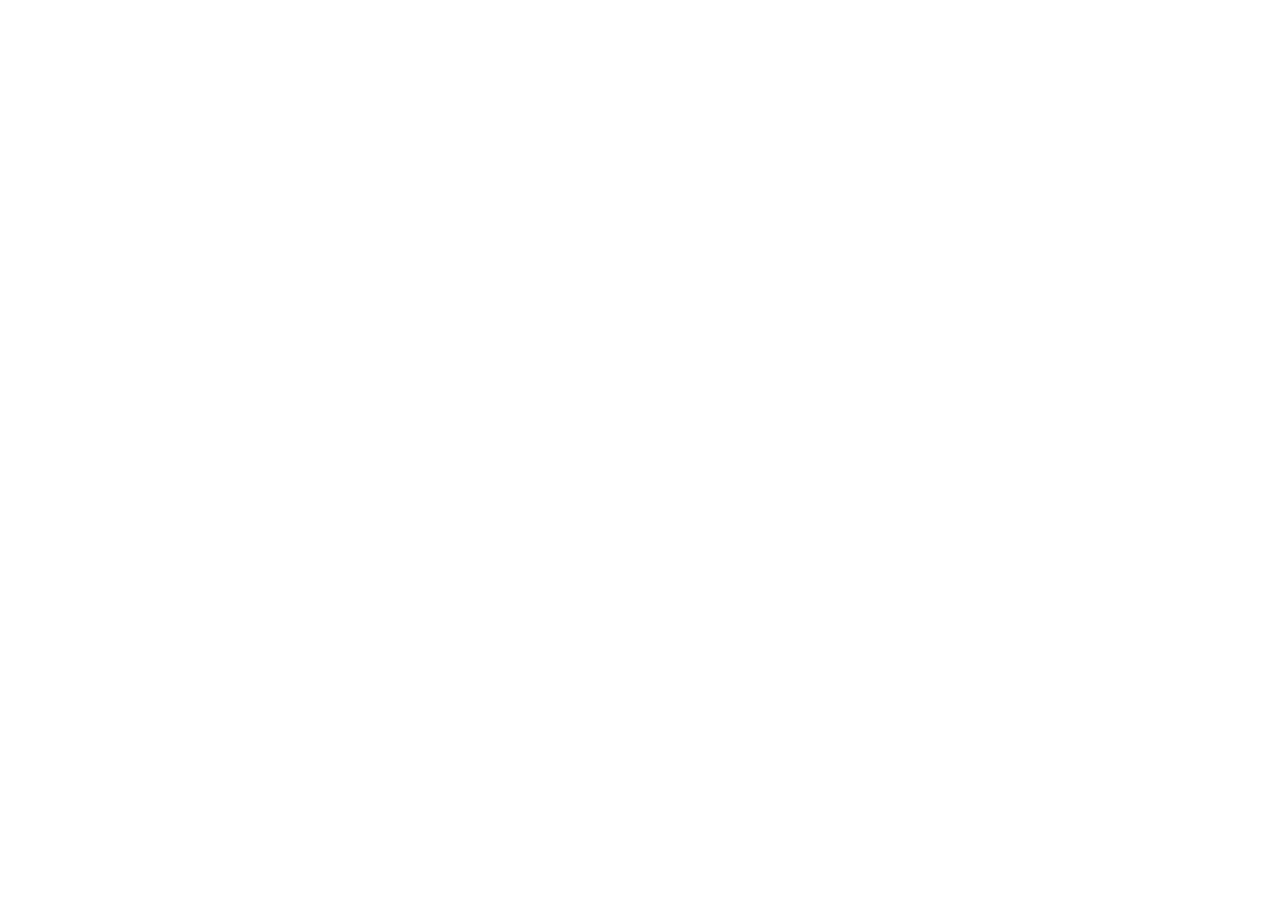
==== commit cc855e45: "Adding new and list page with its operations." ====
--- a/static/index.html
+++ b/static/index.html
@@ -9,22 +9,7 @@
      <script src="/js/app.js"></script>
 </head><body>
 <center>
-<div class="w3-container" ng-controller="MainController as ctrl">
-  <h1 style="
-    color: teal;
-    font-weight: bold;
-">Pegue aqui o seu minuto de Sabedoria Presepeira</h1>
-  <div class="w3-card-4" style="width:70%; margin: 30px;">
-    <div ng-show="ctrl.showLoading" style="margin-left: 20px; margin-right: 20px;">
-    	<img src="/img/loading.gif" width="10%" style="margin-top: 20px; margin-bottom: 20px;">
-    	<p>Aguarde... Buscando a sua sabedoria neste imenso banco de dados que é o Presepeiro...</p>
-    </div>
-    <div class="w3-container">
-      <h2><b><i>{{sabedoria}}</i></b></h2>
-    </div>
-  </div>
-  <p><button class="w3-btn w3-round-large w3-xxlarge w3-ripple w3-teal" style="margin: 30px" ng-click="ctrl.getSabedoria()">Mais sabedoria!</button></p>
-</div>
+<div ng-view></div>
 </center>
 
 
